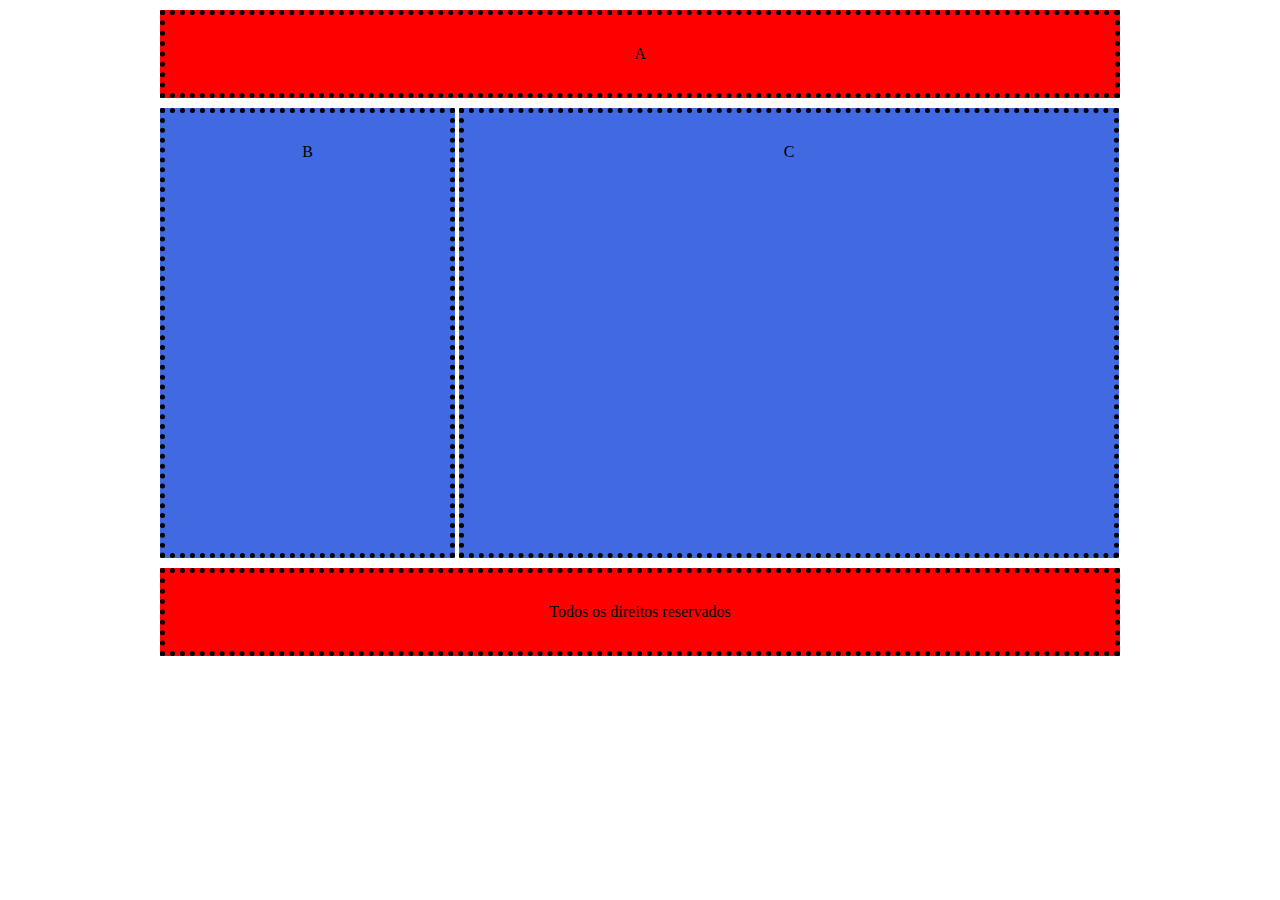
==== hobbies.html @ e16f40e9 "atualizaçao" ====
<!DOCTYPE html>
<html lang="pt-br">
<head>
    <meta charset="UTF-8">
    <meta http-equiv="X-UA-Compatible" content="IE=edge">
    <meta name="viewport" content="width=device-width, initial-scale=1.0">
    <link rel="stylesheet" href="css/hobbies.css">
    <title>Document</title>
</head>
<body>
    <header>
        A
    </header>

    <main>
        <aside>B</aside>
        <section>C</section>
    </main>

    <footer>
        Todos os direitos reservados
    </footer>
</body>
</html>
---- css/hobbies.css ----
*{box-sizing: border-box;}

header, footer
{
    background-color: red;
    text-align: center;
    width: 960px;
    margin: 10px auto;
    padding: 30px;
    border: 5px dotted black;
}

main{
    width: 960px;
    margin: 10px auto;
}

aside, section
{
    background-color: royalblue;
    text-align: center;
    border: 5px dotted black;
    display: inline-block;
    padding: 30px;
    height: 450px;
}

aside{
    width: 295px;
}
section
{
    width: 660px;
}
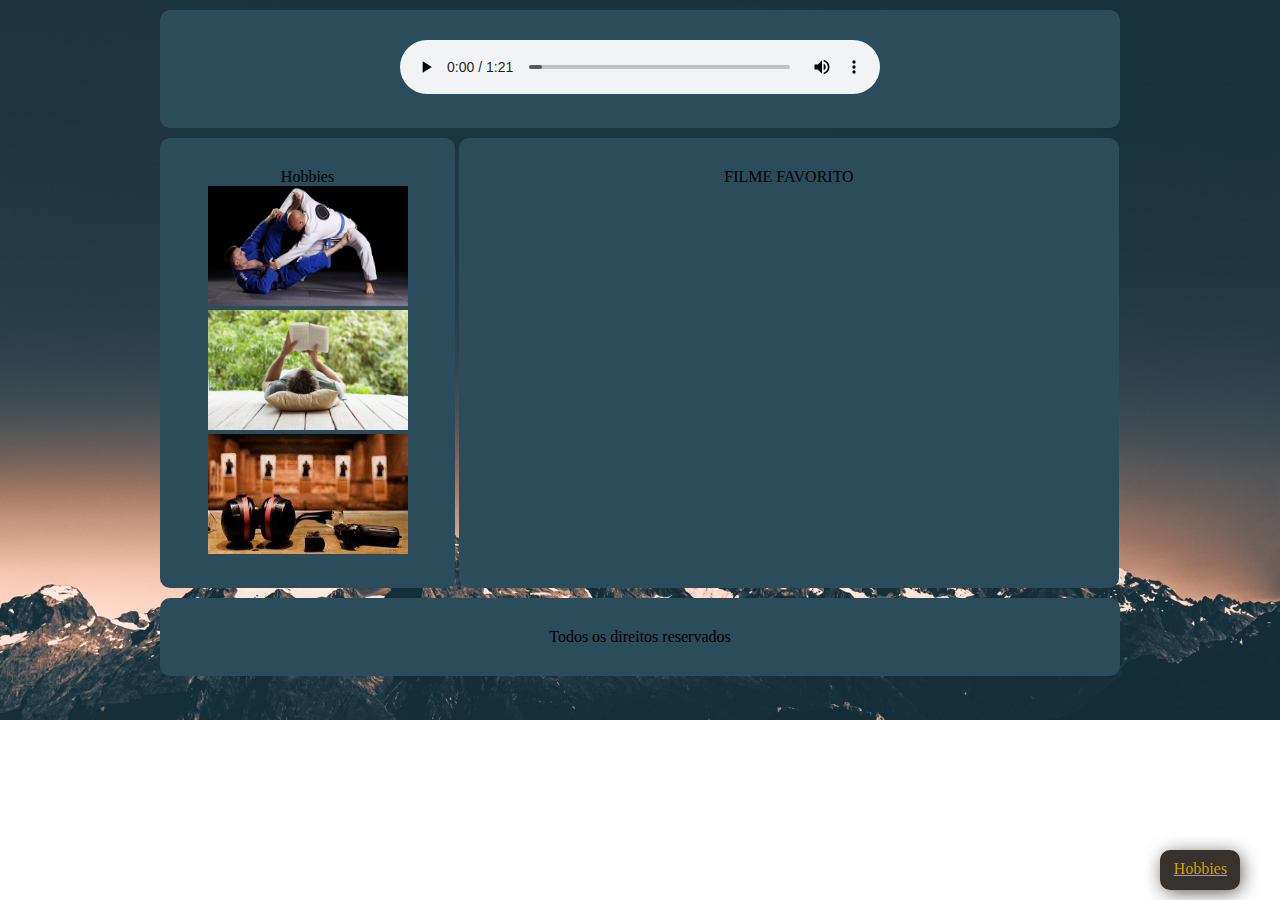
==== commit 38c4b973: "atualizaçao" ====
--- a/hobbies.html
+++ b/hobbies.html
@@ -5,20 +5,38 @@
     <meta http-equiv="X-UA-Compatible" content="IE=edge">
     <meta name="viewport" content="width=device-width, initial-scale=1.0">
     <link rel="stylesheet" href="css/hobbies.css">
-    <title>Document</title>
+    <title>Hobbies</title>
 </head>
 <body>
+
     <header>
-        A
+        <audio width="480" controls loop>         <source src="audios/audio_page.mp3" type="audio/ogg">         <p>Seu navegador não é compatível com áudio html5</p>     </audio>
     </header>
+ 
+    <main>
+        <aside>
+            Hobbies
+            <div class="hobbies_img">
 
-    <main>
-        <aside>B</aside>
-        <section>C</section>
+                <img class="image_size" src="./imagens/jiu.jpg">
+                <img class="image_size" src="./imagens/leitura.jpg">
+                <img class="image_size" src="./imagens/tiro_esportivo.jfif">
+
+
+            </div>
+
+
+        </aside>
+        <section>FILME FAVORITO
+            <iframe width="600" height="355" src="https://www.youtube.com/embed/nx2u8iUpzPo" title="YouTube video player" frameborder="0" allow="accelerometer; autoplay; clipboard-write; encrypted-media; gyroscope; picture-in-picture" allowfullscreen></iframe>
+
+        </section>
     </main>
 
     <footer>
         Todos os direitos reservados
     </footer>
+
+    <a class="next_page" href="index.html">Hobbies</a>
 </body>
 </html>--- a/css/hobbies.css
+++ b/css/hobbies.css
@@ -1,13 +1,20 @@
 *{box-sizing: border-box;}
+
+body{
+    background-image: url(../imagens/fundo.jpg);
+    background-size: cover;
+    background-repeat: no-repeat;
+}
 
 header, footer
 {
-    background-color: red;
+    background-color: #2b4c5a;
     text-align: center;
     width: 960px;
     margin: 10px auto;
     padding: 30px;
-    border: 5px dotted black;
+    border-radius: 10px;
+    
 }
 
 main{
@@ -17,12 +24,13 @@
 
 aside, section
 {
-    background-color: royalblue;
+    background-color: #2b4c5a;
     text-align: center;
-    border: 5px dotted black;
     display: inline-block;
     padding: 30px;
     height: 450px;
+    border-radius: 10px;
+    vertical-align: top;
 }
 
 aside{
@@ -33,3 +41,34 @@
     width: 660px;
 }
 
+audio{
+    width: 480px;
+}
+
+.image_size{
+width: 200px;
+height: 120px;
+
+}
+
+.next_page
+            {
+                    background-color: #38322e;
+                    border-radius: 10px;
+                    bottom: 10px;
+                    box-shadow: 2px 3px 19px -2px rgba(0, 0, 0, .75);
+                    color: #d9a000;
+                    cursor: pointer;
+                    height: 40px;
+                    position: fixed;
+                    right: 40px;
+                    width: 80px;
+                    height: 40px;
+                    z-index: 3;
+                    content: '';
+                    display: flex;
+                    justify-content: center;
+                    padding-left: 1px;
+                    padding-top: 10px;
+                    
+                    }
